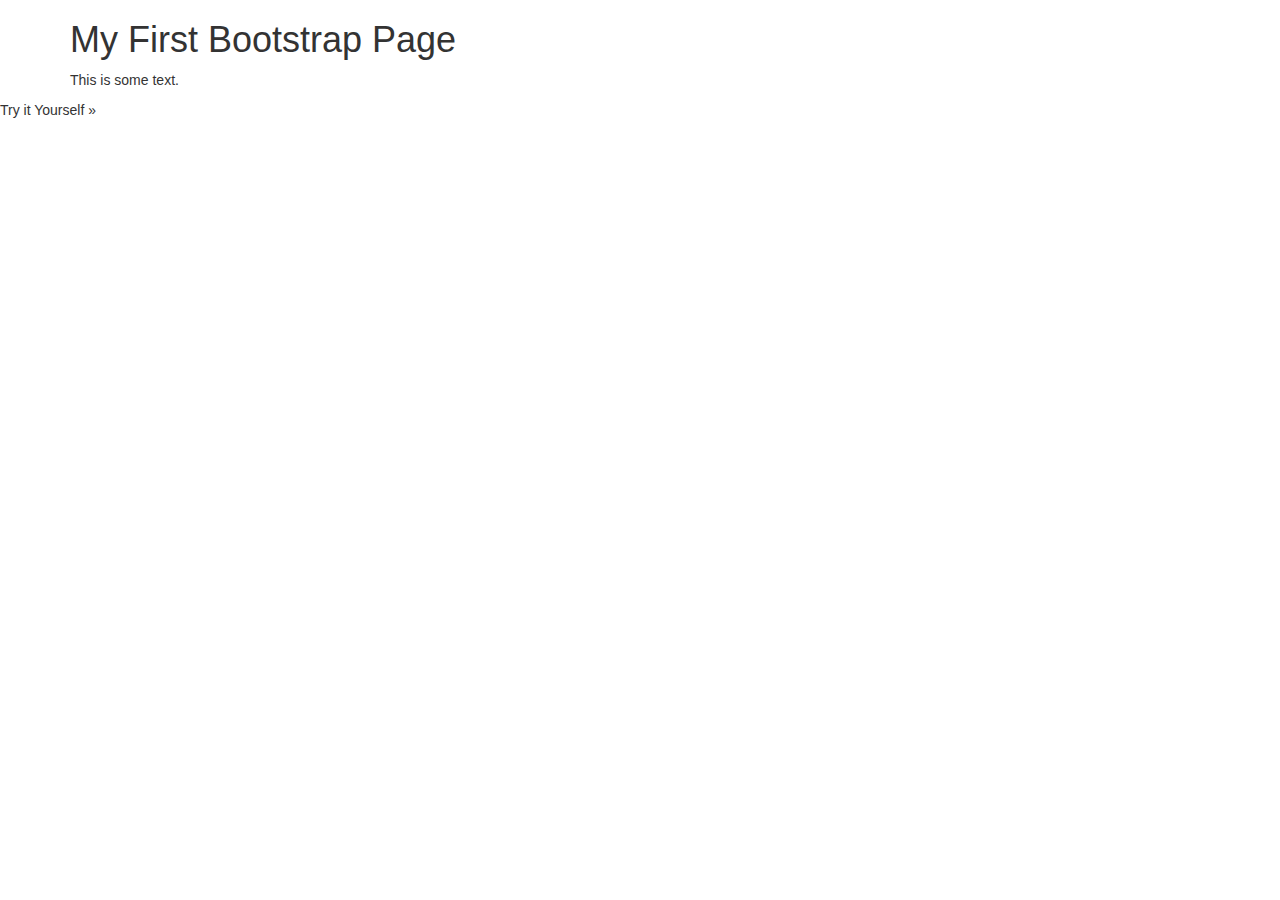
==== sample1/index.html @ 256f771e "setup sample 1" ====
<!DOCTYPE html>
<html lang="en">
<head>
  <title>Bootstrap Example</title>
  <meta charset="utf-8">
  <meta name="viewport" content="width=device-width, initial-scale=1">
  <link rel="stylesheet" href="https://maxcdn.bootstrapcdn.com/bootstrap/3.3.7/css/bootstrap.min.css">
  <script src="https://ajax.googleapis.com/ajax/libs/jquery/3.1.1/jquery.min.js"></script>
  <script src="https://maxcdn.bootstrapcdn.com/bootstrap/3.3.7/js/bootstrap.min.js"></script>
</head>
<body>

<div class="container">
  <h1>My First Bootstrap Page</h1>
  <p>This is some text.</p> 
</div>

</body>
</html>
Try it Yourself »
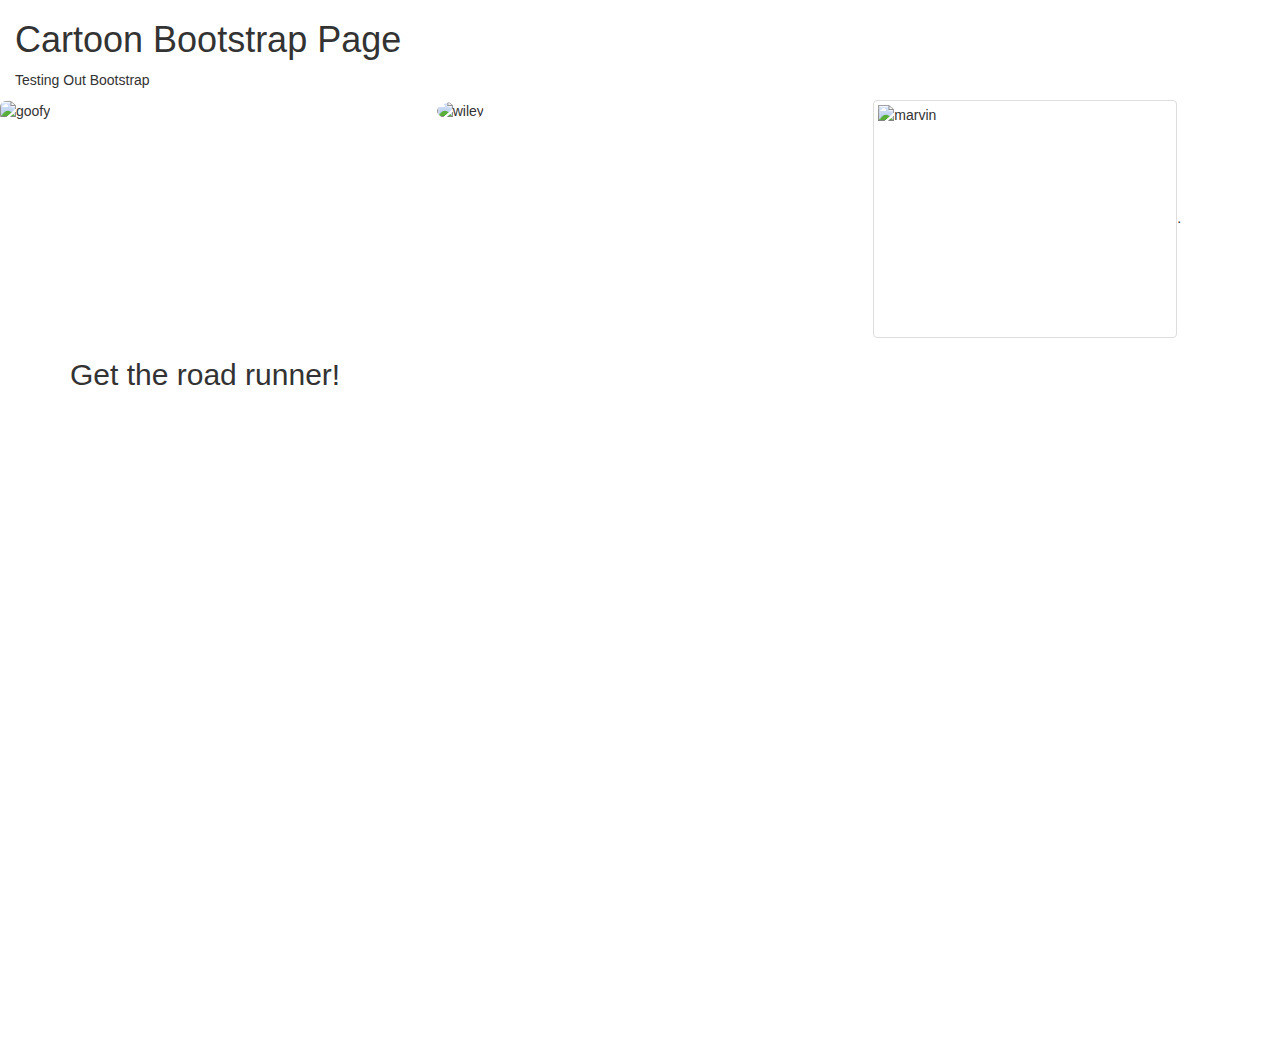
==== commit 2daa64f6: "set up sample1 with images" ====
--- a/sample1/index.html
+++ b/sample1/index.html
@@ -10,11 +10,29 @@
 </head>
 <body>
 
+<div class="container-fluid">
+  <h1>Cartoon Bootstrap Page</h1>
+  <p>Testing Out Bootstrap</p> 
+</div>
+
+<div class="row">
+  <div class="col-sm-4"><img src="https://media.giphy.com/media/ZdilASsUTJW4o/giphy.gif" class="img-rounded" alt="goofy" width="304" height="236">
+  </div>
+  <div class="col-sm-4"><img src="https://media1.giphy.com/media/135Bh75GkIjblm/200.gif#4" class="img-circle" alt="wiley" width="304" height="236">
+  </div>
+  <div class="col-sm-4"><img src="https://media3.giphy.com/media/TaZddT2KC3wFa/200.gif#0" class="img-thumbnail" alt="marvin" width="304" height="236">.</div>
+</div>
+
 <div class="container">
-  <h1>My First Bootstrap Page</h1>
-  <p>This is some text.</p> 
+  <h2>Get the road runner!</h2>
+  <div class="embed-responsive embed-responsive-16by9">
+    <iframe width="560" height="315" src="https://www.youtube.com/embed/8kP2piN-03k" frameborder="0" allowfullscreen></iframe>
+  </div>
 </div>
+
+
+
+
 
 </body>
 </html>
-Try it Yourself »
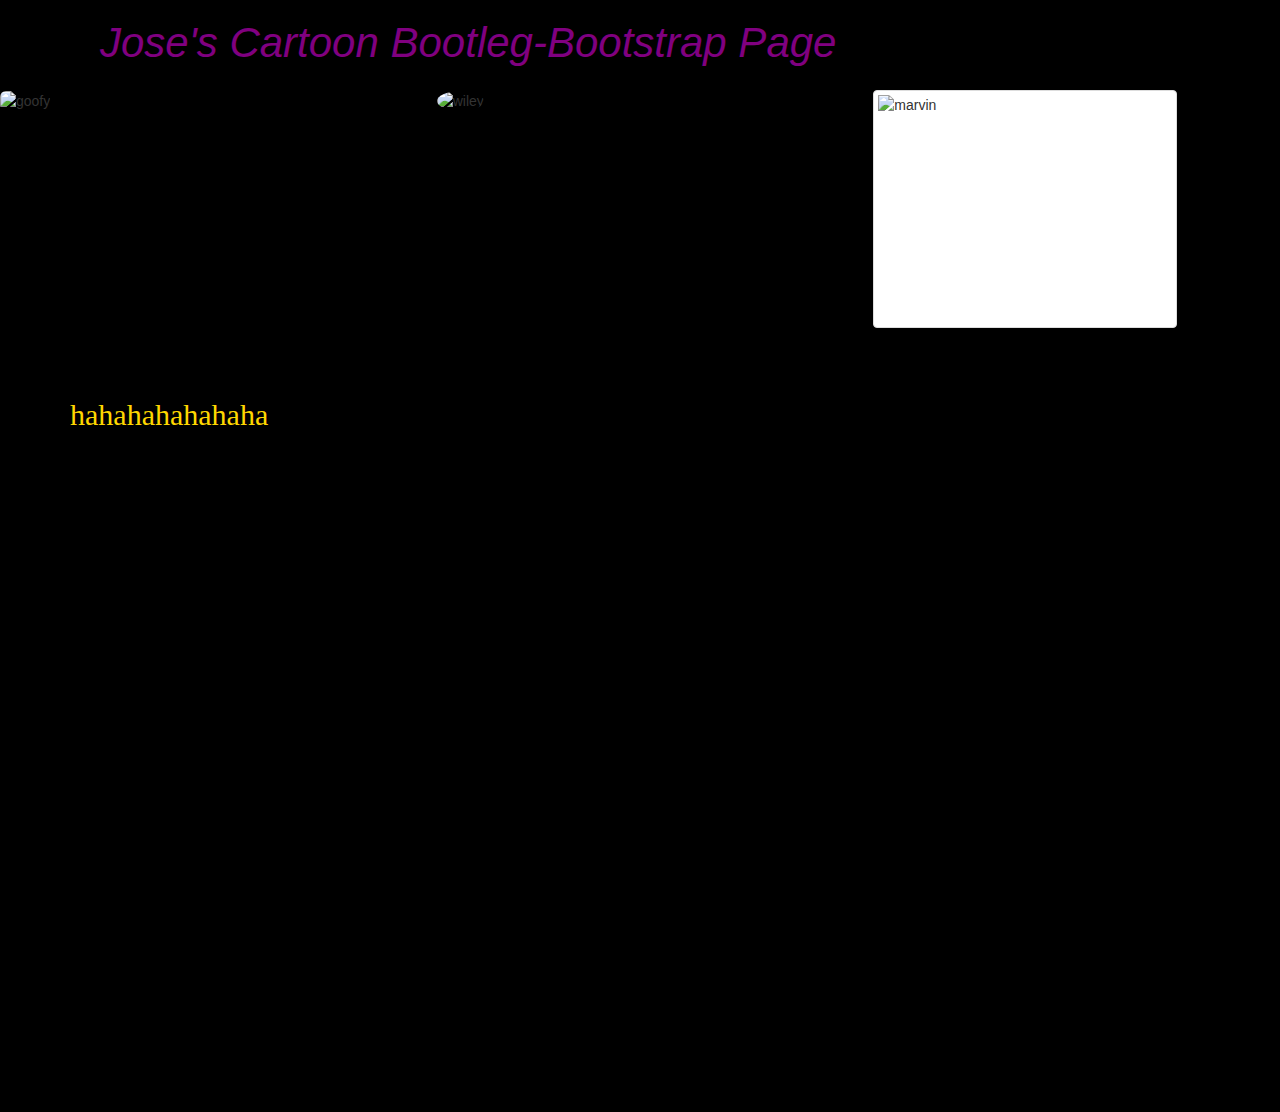
==== commit 39c360c5: "added tweeks to style.css" ====
--- a/sample1/index.html
+++ b/sample1/index.html
@@ -1,38 +1,35 @@
 <!DOCTYPE html>
 <html lang="en">
 <head>
-  <title>Bootstrap Example</title>
-  <meta charset="utf-8">
-  <meta name="viewport" content="width=device-width, initial-scale=1">
-  <link rel="stylesheet" href="https://maxcdn.bootstrapcdn.com/bootstrap/3.3.7/css/bootstrap.min.css">
-  <script src="https://ajax.googleapis.com/ajax/libs/jquery/3.1.1/jquery.min.js"></script>
-  <script src="https://maxcdn.bootstrapcdn.com/bootstrap/3.3.7/js/bootstrap.min.js"></script>
-</head>
-<body>
+  	<title>Bootstrap Example</title>
+  	<meta charset="utf-8">
+  	<meta name="viewport" content="width=device-width, initial-scale=1">
+  	<link rel="stylesheet" href="https://maxcdn.bootstrapcdn.com/bootstrap/3.3.7/css/bootstrap.min.css">
+  	<script src="https://ajax.googleapis.com/ajax/libs/jquery/3.1.1/jquery.min.js"></script>
+  	<script src="https://maxcdn.bootstrapcdn.com/bootstrap/3.3.7/js/bootstrap.min.js"></script>
+  	<link rel="stylesheet" href="styles.css">
+  	<!-- <link rel="stylesheet" href="https://cdnjs.cloudflare.com/ajax/libs/animate.css/3.5.2/animate.min.css"> -->
+	</head>
+			<body>
 
-<div class="container-fluid">
-  <h1>Cartoon Bootstrap Page</h1>
-  <p>Testing Out Bootstrap</p> 
-</div>
+				<div class="animated">
+ 				 <h1>Jose's Cartoon Bootleg-Bootstrap Page</h1>
+  				<p></p> 
+				</div>
 
-<div class="row">
-  <div class="col-sm-4"><img src="https://media.giphy.com/media/ZdilASsUTJW4o/giphy.gif" class="img-rounded" alt="goofy" width="304" height="236">
-  </div>
-  <div class="col-sm-4"><img src="https://media1.giphy.com/media/135Bh75GkIjblm/200.gif#4" class="img-circle" alt="wiley" width="304" height="236">
-  </div>
-  <div class="col-sm-4"><img src="https://media3.giphy.com/media/TaZddT2KC3wFa/200.gif#0" class="img-thumbnail" alt="marvin" width="304" height="236">.</div>
-</div>
+					<div class="row">
+  					<div class="col-sm-4"><img src="https://media3.giphy.com/media/NM5Wog16SaMrC/200.gif#1" class="img-rounded" alt="goofy" width="304" height="236">
+  					</div>
+  					<div class="col-sm-4"><img src="https://media0.giphy.com/media/1dLuQ7C54cwGk/200w.gif#0" class="img-circle" alt="wiley" width="304" height="236">
+  					</div>
+  					<div class="col-sm-4"><img src="https://media3.giphy.com/media/TaZddT2KC3wFa/200.gif#0" class="img-thumbnail" alt="marvin" width="304" height="236"></div>
+					</div>
 
-<div class="container">
-  <h2>Get the road runner!</h2>
-  <div class="embed-responsive embed-responsive-16by9">
-    <iframe width="560" height="315" src="https://www.youtube.com/embed/8kP2piN-03k" frameborder="0" allowfullscreen></iframe>
-  </div>
-</div>
-
-
-
-
-
+				<div class="container">
+  				<h2>hahahahahahaha</h2>
+  				<div class="embed-responsive embed-responsive-16by9">
+    			<iframe width="560" height="315" src="https://www.youtube.com/embed/g20_8-TPyTQ" frameborder="0" allowfullscreen></iframe>
+  				</div>
+				</div>
 </body>
 </html>
--- a/sample1/styles.css
+++ b/sample1/styles.css
@@ -0,0 +1,38 @@
+@keyframes example {
+    0%   {background-color: purple;}
+    25%  {background-color: gold;}
+    50%  {background-color: purple;}
+    100% {background-color: gold;}
+}
+
+h1 {
+	color: purple;
+	font-size: 42px;
+	font-style: italic;
+	margin-bottom: 40px;
+	margin-left: 100px;
+
+}
+
+h2 {
+	color: gold;
+	font-family: "Times New Roman", Georgia, Serif;
+	margin-bottom: 40px;
+}
+
+body {
+	background-color: black;
+}
+
+.container {
+	margin-top: 50px;
+}
+.animated {
+    width: 100%;
+    height: 50px;
+    background-color: black;
+    animation-name: example;
+    animation-duration: 8s;
+    margin-bottom: 20px;
+}
+
